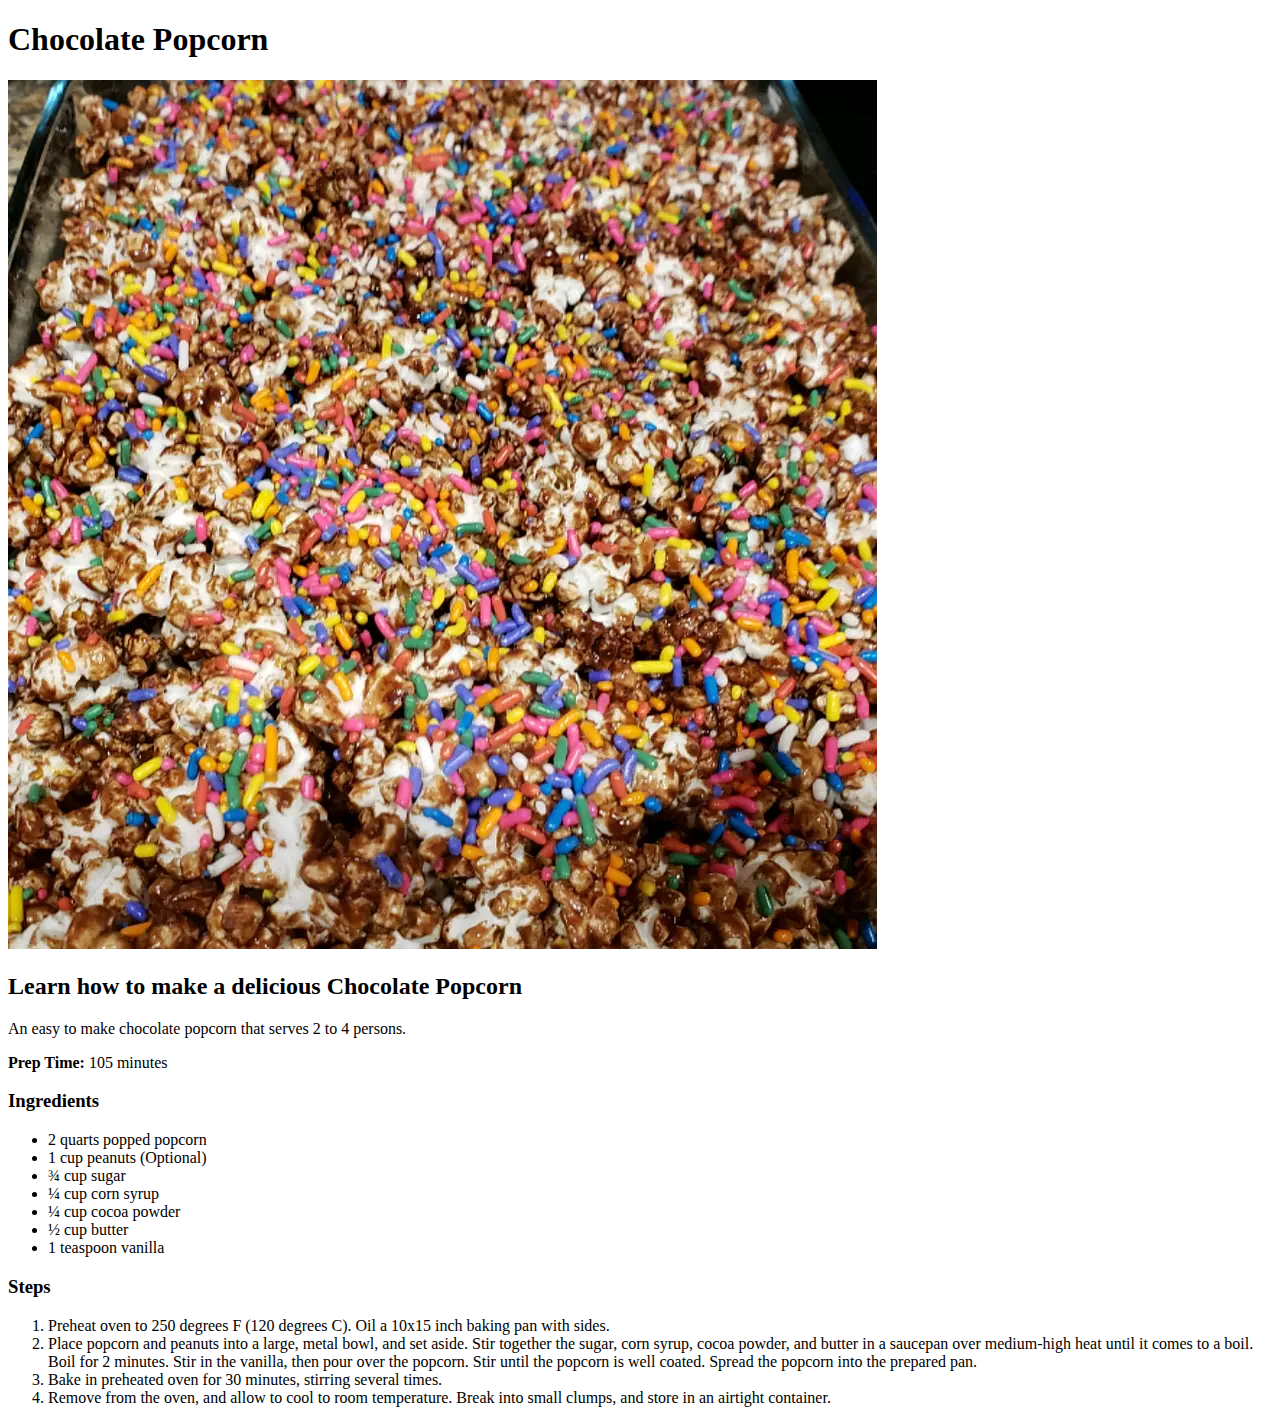
==== recipes/chocolate-popcorn.html @ 8e7bfce1 "Add Lasagna, Pancake and Popcorn recipes" ====
<!DOCTYPE html>

<html lang="en">
    <head>
        <meta charset="UTF-8">
        <title>Chocolate Popcorn Recipe</title>
    </head>

    <body>
        <h1>Chocolate Popcorn</h1>
        <img src="imgs/chocolate-popcorn.jpg" alt="A delicious Chocolate Popcorn.">
        <h2>Learn how to make a delicious Chocolate Popcorn</h2>
        <p>An easy to make chocolate popcorn that serves 2 to 4 persons.</p>
        <p><strong>Prep Time:</strong> 105 minutes</p>

        <h3>Ingredients</h3>
        <ul>
            <li>2 quarts popped popcorn</li>
            <li>1 cup peanuts (Optional)</li>
            <li>¾ cup sugar</li>
            <li>¼ cup corn syrup</li>
            <li>¼ cup cocoa powder</li>
            <li>½ cup butter</li>
            <li>1 teaspoon vanilla</li>
        </ul>

        <h3>Steps</h3>
        <ol>
            <li>Preheat oven to 250 degrees F (120 degrees C). Oil a 10x15 inch baking pan with sides.</li>
            <li>Place popcorn and peanuts into a large, metal bowl, and set aside. 
                Stir together the sugar, corn syrup, cocoa powder, and butter in a saucepan over medium-high heat until it comes to a boil. 
                Boil for 2 minutes. Stir in the vanilla, then pour over the popcorn. 
                Stir until the popcorn is well coated. Spread the popcorn into the prepared pan.</li>
            <li>Bake in preheated oven for 30 minutes, stirring several times.</li>
            <li>Remove from the oven, and allow to cool to room temperature. 
                Break into small clumps, and store in an airtight container.</li>
        </ol>
    </body>
</html>
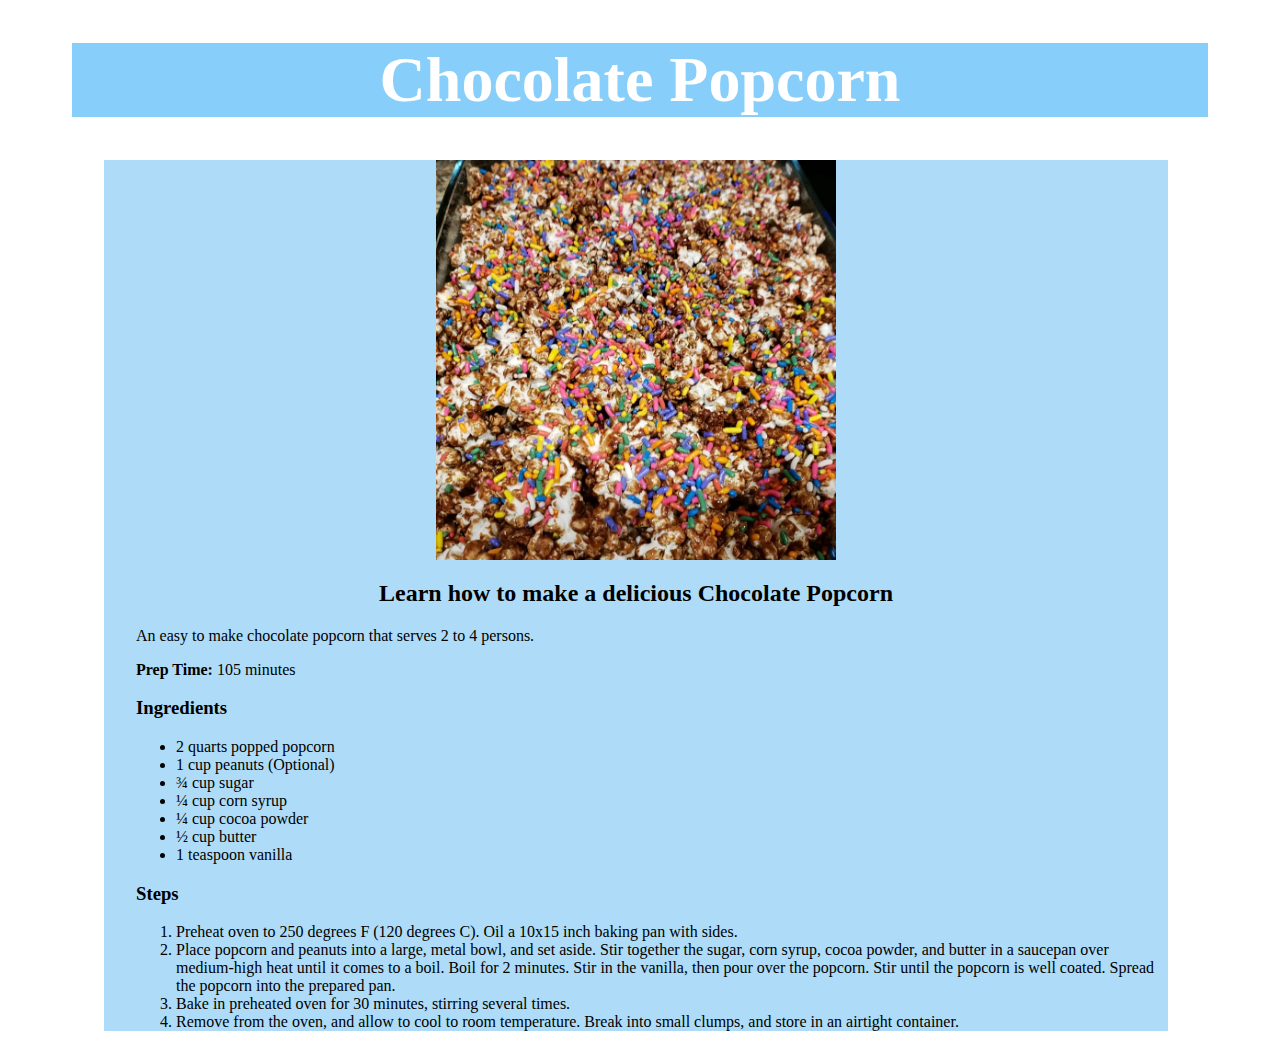
==== commit 24354ea8: "Added CSS" ====
--- a/recipes/chocolate-popcorn.html
+++ b/recipes/chocolate-popcorn.html
@@ -5,36 +5,43 @@
     <head>
         <meta charset="UTF-8">
         <title>Chocolate Popcorn Recipe</title>
+        <link rel="stylesheet" href="../styles.css">
     </head>
 
     <body>
-        <h1>Chocolate Popcorn</h1>
-        <img src="imgs/chocolate-popcorn.jpg" alt="A delicious Chocolate Popcorn.">
-        <h2>Learn how to make a delicious Chocolate Popcorn</h2>
-        <p>An easy to make chocolate popcorn that serves 2 to 4 persons.</p>
-        <p><strong>Prep Time:</strong> 105 minutes</p>
+        <header>
+            <h1>Chocolate Popcorn</h1>
+        </header>
+        <div class="outter recipe">
+            <img src="imgs/chocolate-popcorn.jpg" alt="A delicious Chocolate Popcorn.">
+            <h2>Learn how to make a delicious Chocolate Popcorn</h2>
+            <div class="steps">
+                <p>An easy to make chocolate popcorn that serves 2 to 4 persons.</p>
+                <p><strong>Prep Time:</strong> 105 minutes</p>
 
-        <h3>Ingredients</h3>
-        <ul>
-            <li>2 quarts popped popcorn</li>
-            <li>1 cup peanuts (Optional)</li>
-            <li>¾ cup sugar</li>
-            <li>¼ cup corn syrup</li>
-            <li>¼ cup cocoa powder</li>
-            <li>½ cup butter</li>
-            <li>1 teaspoon vanilla</li>
-        </ul>
+                <h3>Ingredients</h3>
+                <ul>
+                    <li>2 quarts popped popcorn</li>
+                    <li>1 cup peanuts (Optional)</li>
+                    <li>¾ cup sugar</li>
+                    <li>¼ cup corn syrup</li>
+                    <li>¼ cup cocoa powder</li>
+                    <li>½ cup butter</li>
+                    <li>1 teaspoon vanilla</li>
+                </ul>
 
-        <h3>Steps</h3>
-        <ol>
-            <li>Preheat oven to 250 degrees F (120 degrees C). Oil a 10x15 inch baking pan with sides.</li>
-            <li>Place popcorn and peanuts into a large, metal bowl, and set aside. 
-                Stir together the sugar, corn syrup, cocoa powder, and butter in a saucepan over medium-high heat until it comes to a boil. 
-                Boil for 2 minutes. Stir in the vanilla, then pour over the popcorn. 
-                Stir until the popcorn is well coated. Spread the popcorn into the prepared pan.</li>
-            <li>Bake in preheated oven for 30 minutes, stirring several times.</li>
-            <li>Remove from the oven, and allow to cool to room temperature. 
-                Break into small clumps, and store in an airtight container.</li>
-        </ol>
+                <h3>Steps</h3>
+                <ol>
+                    <li>Preheat oven to 250 degrees F (120 degrees C). Oil a 10x15 inch baking pan with sides.</li>
+                    <li>Place popcorn and peanuts into a large, metal bowl, and set aside. 
+                        Stir together the sugar, corn syrup, cocoa powder, and butter in a saucepan over medium-high heat until it comes to a boil. 
+                        Boil for 2 minutes. Stir in the vanilla, then pour over the popcorn. 
+                        Stir until the popcorn is well coated. Spread the popcorn into the prepared pan.</li>
+                    <li>Bake in preheated oven for 30 minutes, stirring several times.</li>
+                    <li>Remove from the oven, and allow to cool to room temperature. 
+                        Break into small clumps, and store in an airtight container.</li>
+                </ol>
+            </div>
+        </div>
     </body>
 </html>
--- a/styles.css
+++ b/styles.css
@@ -0,0 +1,53 @@
+header{
+    margin-left: 4rem;
+    margin-right: 4rem;
+}
+
+header {
+    text-align: center;
+    background-color: lightskyblue;
+    color: white;
+    font-size: 32px;
+}
+
+.container {
+    text-align: center;
+    border: 1px solid black;
+    margin-left: 5rem;
+    margin-right: 5rem;
+    border-radius:5px;
+    background-color: rgb(174, 220, 248);
+}
+
+.indexlist {
+    list-style: none;
+}
+
+.indexlist li {
+    margin-bottom: 1.5rem;
+}
+
+.outter {
+    background-color: rgb(174, 220, 248);
+}
+
+.outter.recipe {
+    margin-left: 6rem;
+    margin-right: 6.5rem;
+}
+
+h2 {
+    text-align: center;
+}
+
+img {
+    width: 25rem;
+    height: auto;
+    display: block;
+    margin-left: auto;
+    margin-right: auto;
+}
+
+.steps {
+    margin-left: 2rem;
+}